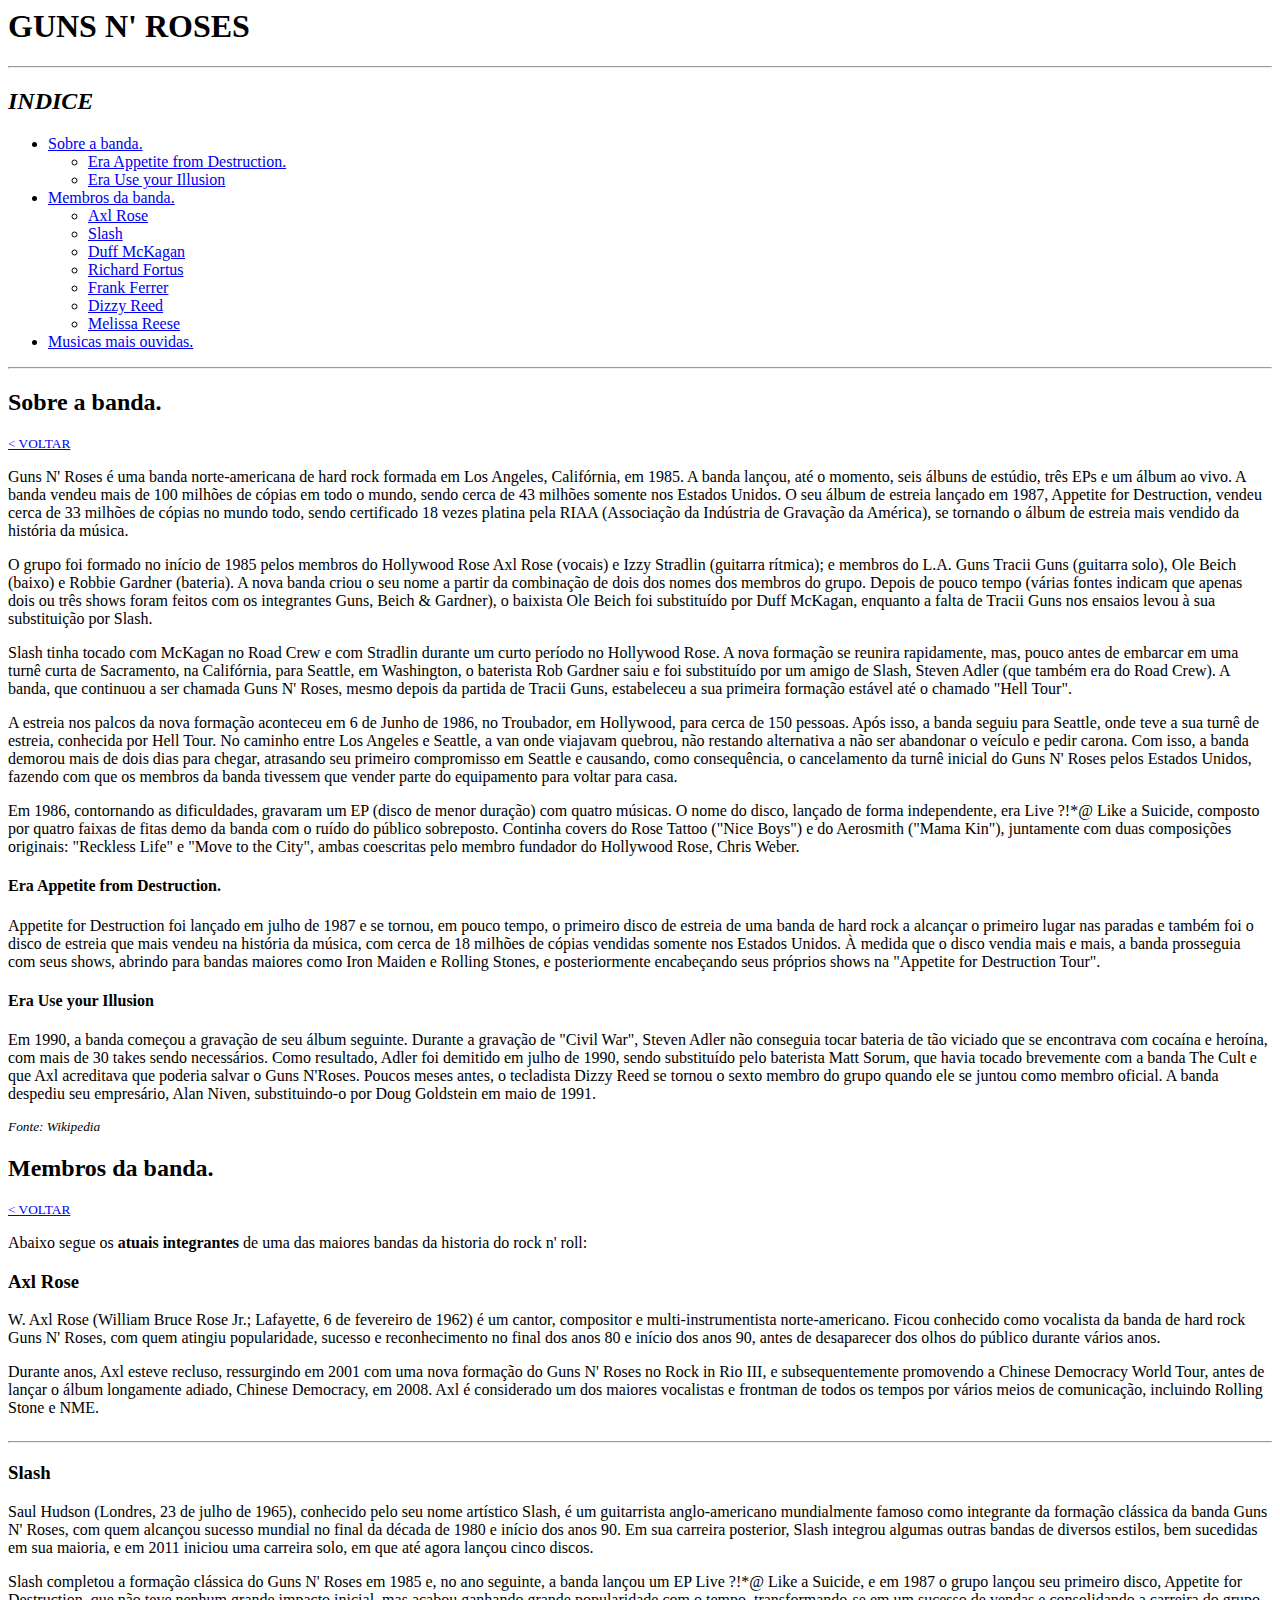
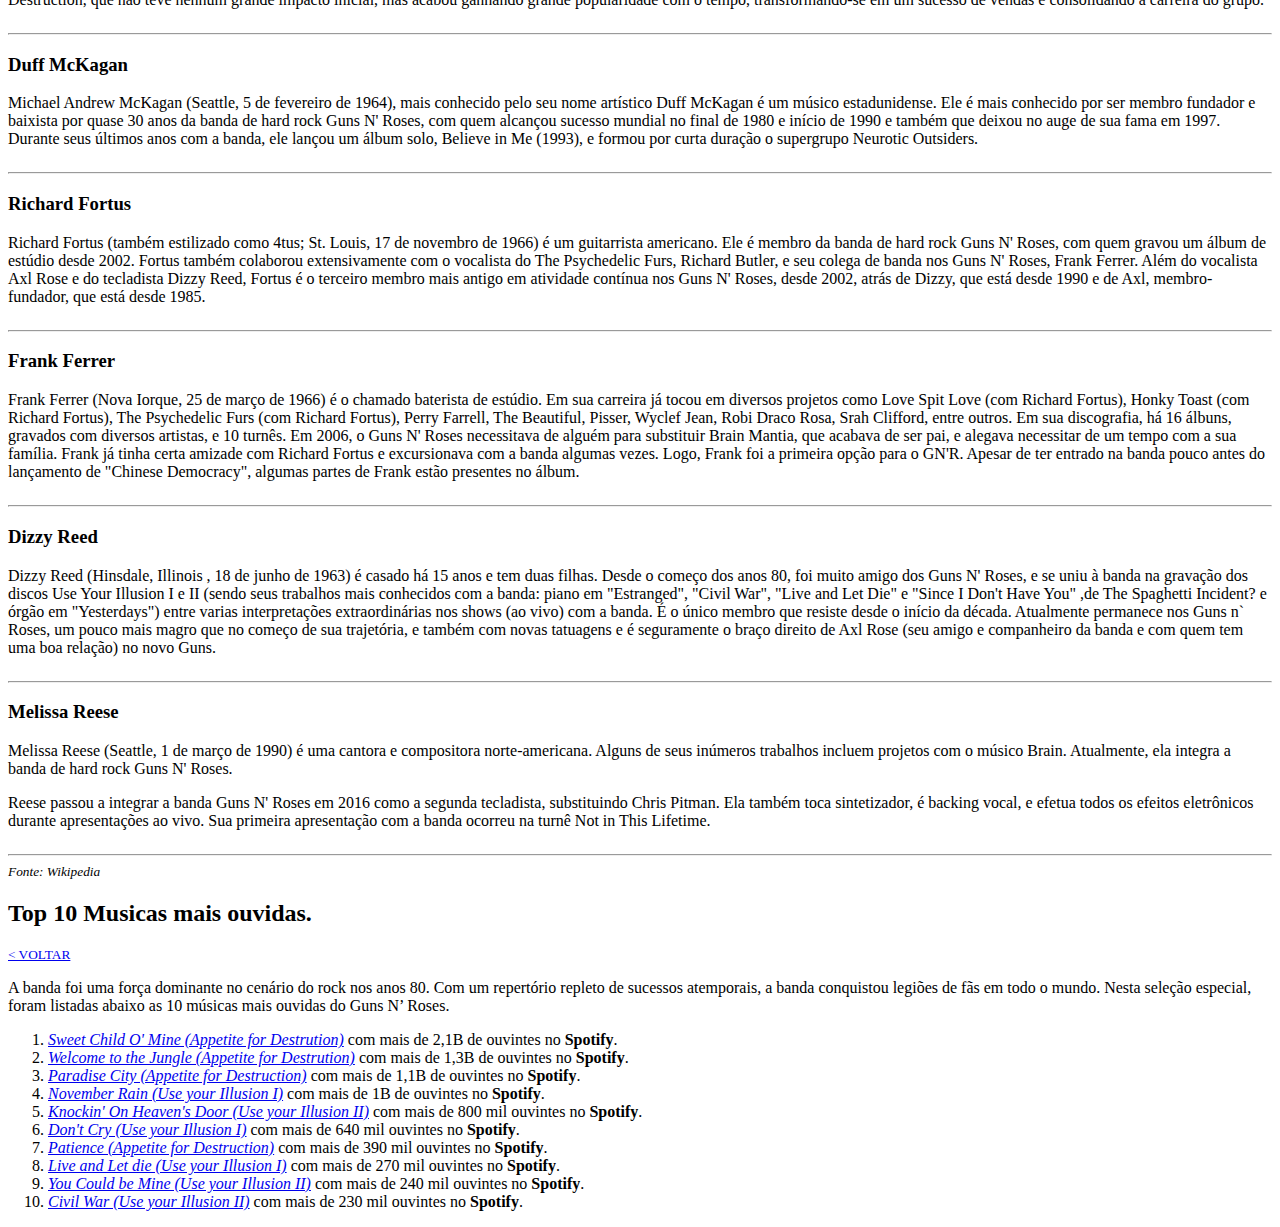
==== index.html @ 66634fa5 "Add files via upload" ====
<html>
    <head>
        <title>Guns N' Roses</title>
    </head>
    <body>
        <h1 id="inicio">
            <strong>
                GUNS N' ROSES
            </strong>
        </h1>
        <hr/>
        <h2>
        <i>INDICE</i>
        </h2>

       


        <ul>
            <li>
                <a href="#sobre">Sobre a banda.</a>
                <ul>
                    <li><a href="#appetite">Era Appetite from Destruction.</a></li>
                    <li><a href="#illusion">Era Use your Illusion</a></li>
                </ul>
            </li>
            <li>
                <a href="#membros">Membros da banda.</a>
                <ul>
                    <li><a href="#axl">Axl Rose</a></li>
                    <li><a href="#slash">Slash</a></li>
                    <li><a href="#duff">Duff McKagan</a></li>
                    <li><a href="#fortus">Richard Fortus</a></li>
                    <li><a href="#ferrer">Frank Ferrer</a></li>
                    <li><a href="#reed">Dizzy Reed</a></li>
                    <li><a href="#melissa">Melissa Reese</a></li>
                </ul>
            </li>
            <li>
                <a href="#musicas">Musicas mais ouvidas.</a>
            </li>
        </ul>

        <hr/>

        

        <h2 id="sobre"> 
            Sobre a banda.
        </h2>
        <small><a href="#inicio"> < VOLTAR </a></small>
        <p>
            Guns N' Roses é uma banda norte-americana de hard rock formada em Los Angeles, Califórnia, em 1985. A banda lançou, até o momento, seis álbuns de estúdio, três EPs e um álbum ao vivo.

A banda vendeu mais de 100 milhões de cópias em todo o mundo, sendo cerca de 43 milhões somente nos Estados Unidos. O seu álbum de estreia lançado em 1987, Appetite for Destruction, vendeu cerca de 33 milhões de cópias no mundo todo, sendo certificado 18 vezes platina pela RIAA (Associação da Indústria de Gravação da América), se tornando o álbum de estreia mais vendido da história da música.
        </p>
        <p>
            O grupo foi formado no início de 1985 pelos membros do Hollywood Rose Axl Rose (vocais) e Izzy Stradlin (guitarra rítmica); e membros do L.A. Guns Tracii Guns (guitarra solo), Ole Beich (baixo) e Robbie Gardner (bateria). A nova banda criou o seu nome a partir da combinação de dois dos nomes dos membros do grupo. Depois de pouco tempo (várias fontes indicam que apenas dois ou três shows foram feitos com os integrantes Guns, Beich & Gardner), o baixista Ole Beich foi substituído por Duff McKagan, enquanto a falta de Tracii Guns nos ensaios levou à sua substituição por Slash.
        </p>
        <p>
            Slash tinha tocado com McKagan no Road Crew e com Stradlin durante um curto período no Hollywood Rose. A nova formação se reunira rapidamente, mas, pouco antes de embarcar em uma turnê curta de Sacramento, na Califórnia, para Seattle, em Washington, o baterista Rob Gardner saiu e foi substituído por um amigo de Slash, Steven Adler (que também era do Road Crew). A banda, que continuou a ser chamada Guns N' Roses, mesmo depois da partida de Tracii Guns, estabeleceu a sua primeira formação estável até o chamado "Hell Tour".
        </p>
        <p>
            A estreia nos palcos da nova formação aconteceu em 6 de Junho de 1986, no Troubador, em Hollywood, para cerca de 150 pessoas. Após isso, a banda seguiu para Seattle, onde teve a sua turnê de estreia, conhecida por Hell Tour. No caminho entre Los Angeles e Seattle, a van onde viajavam quebrou, não restando alternativa a não ser abandonar o veículo e pedir carona. Com isso, a banda demorou mais de dois dias para chegar, atrasando seu primeiro compromisso em Seattle e causando, como consequência, o cancelamento da turnê inicial do Guns N' Roses pelos Estados Unidos, fazendo com que os membros da banda tivessem que vender parte do equipamento para voltar para casa.
        </p>
        <p>
            Em 1986, contornando as dificuldades, gravaram um EP (disco de menor duração) com quatro músicas. O nome do disco, lançado de forma independente, era Live ?!*@ Like a Suicide, composto por quatro faixas de fitas demo da banda com o ruído do público sobreposto. Continha covers do Rose Tattoo ("Nice Boys") e do Aerosmith ("Mama Kin"), juntamente com duas composições originais: "Reckless Life" e "Move to the City", ambas coescritas pelo membro fundador do Hollywood Rose, Chris Weber.
        </p>
        <h4 id="appetite">Era Appetite from Destruction.</h4>
        <p>
            Appetite for Destruction foi lançado em julho de 1987 e se tornou, em pouco tempo, o primeiro disco de estreia de uma banda de hard rock a alcançar o primeiro lugar nas paradas e também foi o disco de estreia que mais vendeu na história da música, com cerca de 18 milhões de cópias vendidas somente nos Estados Unidos. À medida que o disco vendia mais e mais, a banda prosseguia com seus shows, abrindo para bandas maiores como Iron Maiden e Rolling Stones, e posteriormente encabeçando seus próprios shows na "Appetite for Destruction Tour".
        </p>
        <h4 id="illusion">Era Use your Illusion</h4>
        <p>
            Em 1990, a banda começou a gravação de seu álbum seguinte. Durante a gravação de "Civil War", Steven Adler não conseguia tocar bateria de tão viciado que se encontrava com cocaína e heroína, com mais de 30 takes sendo necessários. Como resultado, Adler foi demitido em julho de 1990, sendo substituído pelo baterista Matt Sorum, que havia tocado brevemente com a banda The Cult e que Axl acreditava que poderia salvar o Guns N'Roses. Poucos meses antes, o tecladista Dizzy Reed se tornou o sexto membro do grupo quando ele se juntou como membro oficial. A banda despediu seu empresário, Alan Niven, substituindo-o por Doug Goldstein em maio de 1991.
        </p>
        <small><i>Fonte: Wikipedia</i></small>

        <h2 id="membros">
            Membros da banda.
        </h2>
        <small><a href="#inicio"> < VOLTAR </a></small>
        <p>Abaixo segue os <strong>atuais integrantes</strong> de uma das maiores bandas da historia do rock n' roll:</p>

        <h3 id="axl">Axl Rose</h3>

        <p>
            W. Axl Rose (William Bruce Rose Jr.; Lafayette, 6 de fevereiro de 1962) é um cantor, compositor e multi-instrumentista norte-americano. Ficou conhecido como vocalista da banda de hard rock Guns N' Roses, com quem atingiu popularidade, sucesso e reconhecimento no final dos anos 80 e início dos anos 90, antes de desaparecer dos olhos do público durante vários anos.
        </p>
        <p>
            Durante anos, Axl esteve recluso, ressurgindo em 2001 com uma nova formação do Guns N' Roses no Rock in Rio III, e subsequentemente promovendo a Chinese Democracy World Tour, antes de lançar o álbum longamente adiado, Chinese Democracy, em 2008. Axl é considerado um dos maiores vocalistas e frontman de todos os tempos por vários meios de comunicação, incluindo Rolling Stone e NME.
        </p>
        <img src="https://upload.wikimedia.org/wikipedia/commons/thumb/9/90/Axl_Rose_2018_%28cropped%29.jpg/250px-Axl_Rose_2018_%28cropped%29.jpg" alt="">
            <hr/>

        <h3 id="slash">Slash</h3>
        <p>
            Saul Hudson (Londres, 23 de julho de 1965), conhecido pelo seu nome artístico Slash, é um guitarrista anglo-americano mundialmente famoso como integrante da formação clássica da banda Guns N' Roses, com quem alcançou sucesso mundial no final da década de 1980 e início dos anos 90. Em sua carreira posterior, Slash integrou algumas outras bandas de diversos estilos, bem sucedidas em sua maioria, e em 2011 iniciou uma carreira solo, em que até agora lançou cinco discos.
        </p>
        <p>
            Slash completou a formação clássica do Guns N' Roses em 1985 e, no ano seguinte, a banda lançou um EP Live ?!*@ Like a Suicide, e em 1987 o grupo lançou seu primeiro disco, Appetite for Destruction, que não teve nenhum grande impacto inicial, mas acabou ganhando grande popularidade com o tempo, transformando-se em um sucesso de vendas e consolidando a carreira do grupo.
        </p>
        <img src="https://upload.wikimedia.org/wikipedia/commons/thumb/0/07/Glasto2023_%28216_of_468%29_%2853008944401%29_-_slash_crop.jpg/250px-Glasto2023_%28216_of_468%29_%2853008944401%29_-_slash_crop.jpg" alt="">
            <hr/>

        <h3 id="duff">Duff McKagan</h3>
        <p>
            Michael Andrew McKagan (Seattle, 5 de fevereiro de 1964), mais conhecido pelo seu nome artístico Duff McKagan é um músico estadunidense. Ele é mais conhecido por ser membro fundador e baixista por quase 30 anos da banda de hard rock Guns N' Roses, com quem alcançou sucesso mundial no final de 1980 e início de 1990 e também que deixou no auge de sua fama em 1997. Durante seus últimos anos com a banda, ele lançou um álbum solo, Believe in Me (1993), e formou por curta duração o supergrupo Neurotic Outsiders.
        </p>
        <img src="https://upload.wikimedia.org/wikipedia/commons/thumb/7/77/Duff_McKagan_2012.JPG/200px-Duff_McKagan_2012.JPG" alt="">
            <hr/>

        <h3 id="fortus">Richard Fortus</h3>    
        <p>
            Richard Fortus (também estilizado como 4tus; St. Louis, 17 de novembro de 1966) é um guitarrista americano. Ele é membro da banda de hard rock Guns N' Roses, com quem gravou um álbum de estúdio desde 2002. Fortus também colaborou extensivamente com o vocalista do The Psychedelic Furs, Richard Butler, e seu colega de banda nos Guns N' Roses, Frank Ferrer. Além do vocalista Axl Rose e do tecladista Dizzy Reed, Fortus é o terceiro membro mais antigo em atividade contínua nos Guns N' Roses, desde 2002, atrás de Dizzy, que está desde 1990 e de Axl, membro-fundador, que está desde 1985.
        </p>
        <img src="https://upload.wikimedia.org/wikipedia/commons/thumb/3/39/Guns_n%27Roses_%2852968788779%29_%28cropped%29.jpg/200px-Guns_n%27Roses_%2852968788779%29_%28cropped%29.jpg" alt="">
            <hr/>


        <h3 id="ferrer">Frank Ferrer</h3>    
        <p>
            Frank Ferrer (Nova Iorque, 25 de março de 1966) é o chamado baterista de estúdio. Em sua carreira já tocou em diversos projetos como Love Spit Love (com Richard Fortus), Honky Toast (com Richard Fortus), The Psychedelic Furs (com Richard Fortus), Perry Farrell, The Beautiful, Pisser, Wyclef Jean, Robi Draco Rosa, Srah Clifford, entre outros. Em sua discografia, há 16 álbuns, gravados com diversos artistas, e 10 turnês. Em 2006, o Guns N' Roses necessitava de alguém para substituir Brain Mantia, que acabava de ser pai, e alegava necessitar de um tempo com a sua família. Frank já tinha certa amizade com Richard Fortus e excursionava com a banda algumas vezes. Logo, Frank foi a primeira opção para o GN'R. Apesar de ter entrado na banda pouco antes do lançamento de "Chinese Democracy", algumas partes de Frank estão presentes no álbum.
        </p>
        <img src="https://upload.wikimedia.org/wikipedia/commons/thumb/1/1d/Frank_Ferrer_2016.jpg/200px-Frank_Ferrer_2016.jpg" alt="">
            <hr/>


        <h3 id="reed">Dizzy Reed</h3>    
            <p>
                Dizzy Reed (Hinsdale, Illinois , 18 de junho de 1963) é casado há 15 anos e tem duas filhas. Desde o começo dos anos 80, foi muito amigo dos Guns N' Roses, e se uniu à banda na gravação dos discos Use Your Illusion I e II (sendo seus trabalhos mais conhecidos com a banda: piano em "Estranged", "Civil War", "Live and Let Die" e "Since I Don't Have You" ,de The Spaghetti Incident? e órgão em "Yesterdays") entre varias interpretações extraordinárias nos shows (ao vivo) com a banda. É o único membro que resiste desde o início da década. Atualmente permanece nos Guns n` Roses, um pouco mais magro que no começo de sua trajetória, e também com novas tatuagens e é seguramente o braço direito de Axl Rose (seu amigo e companheiro da banda e com quem tem uma boa relação) no novo Guns.
            </p>
            <img src="https://upload.wikimedia.org/wikipedia/commons/thumb/0/05/Dizzy_reed.jpg/250px-Dizzy_reed.jpg" alt="">
                <hr/>

        <h3 id="melissa">Melissa Reese</h3>
        <p>
            Melissa Reese (Seattle, 1 de março de 1990) é uma cantora e compositora norte-americana. Alguns de seus inúmeros trabalhos incluem projetos com o músico Brain. Atualmente, ela integra a banda de hard rock Guns N' Roses.
        </p> 
        <p>
            Reese passou a integrar a banda Guns N' Roses em 2016 como a segunda tecladista, substituindo Chris Pitman. Ela também toca sintetizador, é backing vocal, e efetua todos os efeitos eletrônicos durante apresentações ao vivo. Sua primeira apresentação com a banda ocorreu na turnê Not in This Lifetime.
        </p>   
        <img src="https://upload.wikimedia.org/wikipedia/commons/thumb/1/15/Melissa_Reese_Composer_Recording_Artist.JPG/200px-Melissa_Reese_Composer_Recording_Artist.JPG" alt="">
            <hr/>
        <small><i>Fonte: Wikipedia</i></small>

        <h2 id="musicas">Top 10 Musicas mais ouvidas.</h2> 
        
        <small><a href="#inicio"> < VOLTAR </a></small>
        <p>A banda foi uma força dominante no cenário do rock nos anos 80. Com um repertório repleto de sucessos atemporais, a banda conquistou legiões de fãs em todo o mundo. Nesta seleção especial, foram listadas abaixo as 10 músicas mais ouvidas do Guns N’ Roses.</p>

            <ol>
                <li><a href="https://www.youtube.com/watch?v=1w7OgIMMRc4" target="_blank"><i>Sweet Child O' Mine (Appetite for Destrution)</i></a> com mais de 2,1B de ouvintes no <strong>Spotify</strong>.</li>
                <li><a href="https://www.youtube.com/watch?v=o1tj2zJ2Wvg" target="_blank"><i>Welcome to the Jungle (Appetite for Destrution)</i></a> com mais de 1,3B de ouvintes no <strong>Spotify</strong>.</li>
                <li><a href="https://www.youtube.com/watch?v=Rbm6GXllBiw" target="_blank"><i>Paradise City (Appetite for Destruction)</i></a> com mais de 1,1B de ouvintes no <strong>Spotify</strong>.</li>
                <li><a href="https://www.youtube.com/watch?v=8SbUC-UaAxE" target="_blank"><i>November Rain (Use your Illusion I)</i></a> com mais de 1B de ouvintes no <strong>Spotify</strong>.</li>
                <li><a href="https://www.youtube.com/watch?v=k04tX2fvh0o" target="_blank"><i>Knockin' On Heaven's Door (Use your Illusion II)</i></a> com mais de 800 mil ouvintes no <strong>Spotify</strong>.</li>
                <li><a href="https://www.youtube.com/watch?v=zRIbf6JqkNc" target="_blank"><i>Don't Cry (Use your Illusion I)</i></a> com mais de 640 mil ouvintes no <strong>Spotify</strong>.</li>
                <li><a href="https://www.youtube.com/watch?v=ErvgV4P6Fzc" target="_blank"><i>Patience (Appetite for Destruction)</i></a> com mais de 390 mil ouvintes no <strong>Spotify</strong>.</li>
                <li><a href="https://www.youtube.com/watch?v=6D9vAItORgE" target="_blank"><i>Live and Let die (Use your Illusion I)</i></a> com mais de 270 mil ouvintes no <strong>Spotify</strong>.</li>
                <li><a href="https://www.youtube.com/watch?v=qnFU-DxwpRs" target="_blank"><i>You Could be Mine (Use your Illusion II)</i></a> com mais de 240 mil ouvintes no <strong>Spotify</strong>.</li>
                <li><a href="https://www.youtube.com/watch?v=-ucDiz3GYrg" target="_blank"><i>Civil War (Use your Illusion II)</i></a> com mais de 230 mil ouvintes no <strong>Spotify</strong>.</li>
            </ol>


    </body>
</html>
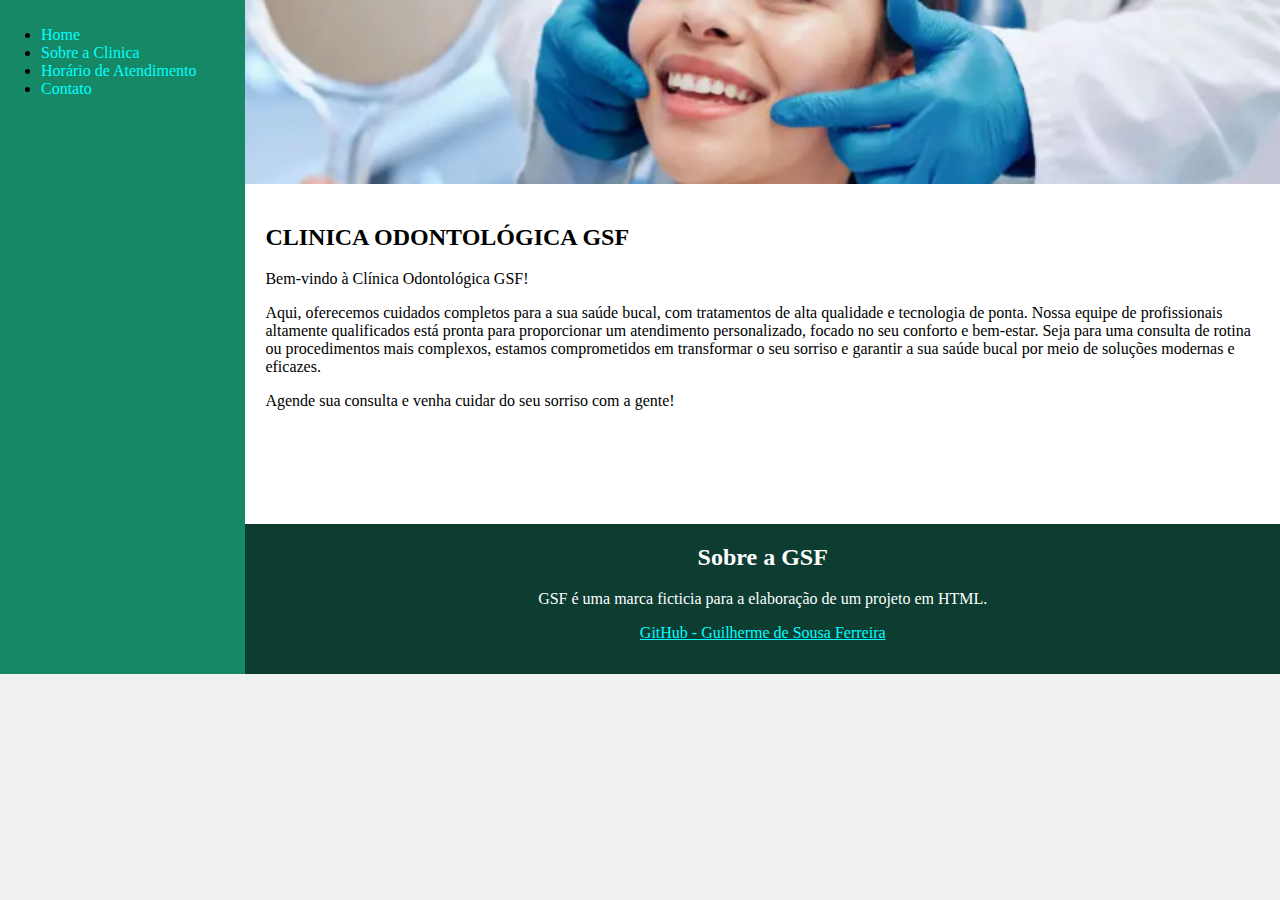
==== commit 5f3e9cb0: "Desafio II de HTML Dio.me" ====
--- a/index.html
+++ b/index.html
@@ -1,167 +1,58 @@
-<html>
-    <head>
-        <title>Guns N' Roses</title>
-    </head>
-    <body>
-        <h1 id="inicio">
-            <strong>
-                GUNS N' ROSES
-            </strong>
-        </h1>
-        <hr/>
-        <h2>
-        <i>INDICE</i>
-        </h2>
-
-       
-
-
-        <ul>
-            <li>
-                <a href="#sobre">Sobre a banda.</a>
-                <ul>
-                    <li><a href="#appetite">Era Appetite from Destruction.</a></li>
-                    <li><a href="#illusion">Era Use your Illusion</a></li>
-                </ul>
-            </li>
-            <li>
-                <a href="#membros">Membros da banda.</a>
-                <ul>
-                    <li><a href="#axl">Axl Rose</a></li>
-                    <li><a href="#slash">Slash</a></li>
-                    <li><a href="#duff">Duff McKagan</a></li>
-                    <li><a href="#fortus">Richard Fortus</a></li>
-                    <li><a href="#ferrer">Frank Ferrer</a></li>
-                    <li><a href="#reed">Dizzy Reed</a></li>
-                    <li><a href="#melissa">Melissa Reese</a></li>
-                </ul>
-            </li>
-            <li>
-                <a href="#musicas">Musicas mais ouvidas.</a>
-            </li>
-        </ul>
-
-        <hr/>
-
-        
-
-        <h2 id="sobre"> 
-            Sobre a banda.
-        </h2>
-        <small><a href="#inicio"> < VOLTAR </a></small>
-        <p>
-            Guns N' Roses é uma banda norte-americana de hard rock formada em Los Angeles, Califórnia, em 1985. A banda lançou, até o momento, seis álbuns de estúdio, três EPs e um álbum ao vivo.
-
-A banda vendeu mais de 100 milhões de cópias em todo o mundo, sendo cerca de 43 milhões somente nos Estados Unidos. O seu álbum de estreia lançado em 1987, Appetite for Destruction, vendeu cerca de 33 milhões de cópias no mundo todo, sendo certificado 18 vezes platina pela RIAA (Associação da Indústria de Gravação da América), se tornando o álbum de estreia mais vendido da história da música.
-        </p>
-        <p>
-            O grupo foi formado no início de 1985 pelos membros do Hollywood Rose Axl Rose (vocais) e Izzy Stradlin (guitarra rítmica); e membros do L.A. Guns Tracii Guns (guitarra solo), Ole Beich (baixo) e Robbie Gardner (bateria). A nova banda criou o seu nome a partir da combinação de dois dos nomes dos membros do grupo. Depois de pouco tempo (várias fontes indicam que apenas dois ou três shows foram feitos com os integrantes Guns, Beich & Gardner), o baixista Ole Beich foi substituído por Duff McKagan, enquanto a falta de Tracii Guns nos ensaios levou à sua substituição por Slash.
-        </p>
-        <p>
-            Slash tinha tocado com McKagan no Road Crew e com Stradlin durante um curto período no Hollywood Rose. A nova formação se reunira rapidamente, mas, pouco antes de embarcar em uma turnê curta de Sacramento, na Califórnia, para Seattle, em Washington, o baterista Rob Gardner saiu e foi substituído por um amigo de Slash, Steven Adler (que também era do Road Crew). A banda, que continuou a ser chamada Guns N' Roses, mesmo depois da partida de Tracii Guns, estabeleceu a sua primeira formação estável até o chamado "Hell Tour".
-        </p>
-        <p>
-            A estreia nos palcos da nova formação aconteceu em 6 de Junho de 1986, no Troubador, em Hollywood, para cerca de 150 pessoas. Após isso, a banda seguiu para Seattle, onde teve a sua turnê de estreia, conhecida por Hell Tour. No caminho entre Los Angeles e Seattle, a van onde viajavam quebrou, não restando alternativa a não ser abandonar o veículo e pedir carona. Com isso, a banda demorou mais de dois dias para chegar, atrasando seu primeiro compromisso em Seattle e causando, como consequência, o cancelamento da turnê inicial do Guns N' Roses pelos Estados Unidos, fazendo com que os membros da banda tivessem que vender parte do equipamento para voltar para casa.
-        </p>
-        <p>
-            Em 1986, contornando as dificuldades, gravaram um EP (disco de menor duração) com quatro músicas. O nome do disco, lançado de forma independente, era Live ?!*@ Like a Suicide, composto por quatro faixas de fitas demo da banda com o ruído do público sobreposto. Continha covers do Rose Tattoo ("Nice Boys") e do Aerosmith ("Mama Kin"), juntamente com duas composições originais: "Reckless Life" e "Move to the City", ambas coescritas pelo membro fundador do Hollywood Rose, Chris Weber.
-        </p>
-        <h4 id="appetite">Era Appetite from Destruction.</h4>
-        <p>
-            Appetite for Destruction foi lançado em julho de 1987 e se tornou, em pouco tempo, o primeiro disco de estreia de uma banda de hard rock a alcançar o primeiro lugar nas paradas e também foi o disco de estreia que mais vendeu na história da música, com cerca de 18 milhões de cópias vendidas somente nos Estados Unidos. À medida que o disco vendia mais e mais, a banda prosseguia com seus shows, abrindo para bandas maiores como Iron Maiden e Rolling Stones, e posteriormente encabeçando seus próprios shows na "Appetite for Destruction Tour".
-        </p>
-        <h4 id="illusion">Era Use your Illusion</h4>
-        <p>
-            Em 1990, a banda começou a gravação de seu álbum seguinte. Durante a gravação de "Civil War", Steven Adler não conseguia tocar bateria de tão viciado que se encontrava com cocaína e heroína, com mais de 30 takes sendo necessários. Como resultado, Adler foi demitido em julho de 1990, sendo substituído pelo baterista Matt Sorum, que havia tocado brevemente com a banda The Cult e que Axl acreditava que poderia salvar o Guns N'Roses. Poucos meses antes, o tecladista Dizzy Reed se tornou o sexto membro do grupo quando ele se juntou como membro oficial. A banda despediu seu empresário, Alan Niven, substituindo-o por Doug Goldstein em maio de 1991.
-        </p>
-        <small><i>Fonte: Wikipedia</i></small>
-
-        <h2 id="membros">
-            Membros da banda.
-        </h2>
-        <small><a href="#inicio"> < VOLTAR </a></small>
-        <p>Abaixo segue os <strong>atuais integrantes</strong> de uma das maiores bandas da historia do rock n' roll:</p>
-
-        <h3 id="axl">Axl Rose</h3>
-
-        <p>
-            W. Axl Rose (William Bruce Rose Jr.; Lafayette, 6 de fevereiro de 1962) é um cantor, compositor e multi-instrumentista norte-americano. Ficou conhecido como vocalista da banda de hard rock Guns N' Roses, com quem atingiu popularidade, sucesso e reconhecimento no final dos anos 80 e início dos anos 90, antes de desaparecer dos olhos do público durante vários anos.
-        </p>
-        <p>
-            Durante anos, Axl esteve recluso, ressurgindo em 2001 com uma nova formação do Guns N' Roses no Rock in Rio III, e subsequentemente promovendo a Chinese Democracy World Tour, antes de lançar o álbum longamente adiado, Chinese Democracy, em 2008. Axl é considerado um dos maiores vocalistas e frontman de todos os tempos por vários meios de comunicação, incluindo Rolling Stone e NME.
-        </p>
-        <img src="https://upload.wikimedia.org/wikipedia/commons/thumb/9/90/Axl_Rose_2018_%28cropped%29.jpg/250px-Axl_Rose_2018_%28cropped%29.jpg" alt="">
-            <hr/>
-
-        <h3 id="slash">Slash</h3>
-        <p>
-            Saul Hudson (Londres, 23 de julho de 1965), conhecido pelo seu nome artístico Slash, é um guitarrista anglo-americano mundialmente famoso como integrante da formação clássica da banda Guns N' Roses, com quem alcançou sucesso mundial no final da década de 1980 e início dos anos 90. Em sua carreira posterior, Slash integrou algumas outras bandas de diversos estilos, bem sucedidas em sua maioria, e em 2011 iniciou uma carreira solo, em que até agora lançou cinco discos.
-        </p>
-        <p>
-            Slash completou a formação clássica do Guns N' Roses em 1985 e, no ano seguinte, a banda lançou um EP Live ?!*@ Like a Suicide, e em 1987 o grupo lançou seu primeiro disco, Appetite for Destruction, que não teve nenhum grande impacto inicial, mas acabou ganhando grande popularidade com o tempo, transformando-se em um sucesso de vendas e consolidando a carreira do grupo.
-        </p>
-        <img src="https://upload.wikimedia.org/wikipedia/commons/thumb/0/07/Glasto2023_%28216_of_468%29_%2853008944401%29_-_slash_crop.jpg/250px-Glasto2023_%28216_of_468%29_%2853008944401%29_-_slash_crop.jpg" alt="">
-            <hr/>
-
-        <h3 id="duff">Duff McKagan</h3>
-        <p>
-            Michael Andrew McKagan (Seattle, 5 de fevereiro de 1964), mais conhecido pelo seu nome artístico Duff McKagan é um músico estadunidense. Ele é mais conhecido por ser membro fundador e baixista por quase 30 anos da banda de hard rock Guns N' Roses, com quem alcançou sucesso mundial no final de 1980 e início de 1990 e também que deixou no auge de sua fama em 1997. Durante seus últimos anos com a banda, ele lançou um álbum solo, Believe in Me (1993), e formou por curta duração o supergrupo Neurotic Outsiders.
-        </p>
-        <img src="https://upload.wikimedia.org/wikipedia/commons/thumb/7/77/Duff_McKagan_2012.JPG/200px-Duff_McKagan_2012.JPG" alt="">
-            <hr/>
-
-        <h3 id="fortus">Richard Fortus</h3>    
-        <p>
-            Richard Fortus (também estilizado como 4tus; St. Louis, 17 de novembro de 1966) é um guitarrista americano. Ele é membro da banda de hard rock Guns N' Roses, com quem gravou um álbum de estúdio desde 2002. Fortus também colaborou extensivamente com o vocalista do The Psychedelic Furs, Richard Butler, e seu colega de banda nos Guns N' Roses, Frank Ferrer. Além do vocalista Axl Rose e do tecladista Dizzy Reed, Fortus é o terceiro membro mais antigo em atividade contínua nos Guns N' Roses, desde 2002, atrás de Dizzy, que está desde 1990 e de Axl, membro-fundador, que está desde 1985.
-        </p>
-        <img src="https://upload.wikimedia.org/wikipedia/commons/thumb/3/39/Guns_n%27Roses_%2852968788779%29_%28cropped%29.jpg/200px-Guns_n%27Roses_%2852968788779%29_%28cropped%29.jpg" alt="">
-            <hr/>
-
-
-        <h3 id="ferrer">Frank Ferrer</h3>    
-        <p>
-            Frank Ferrer (Nova Iorque, 25 de março de 1966) é o chamado baterista de estúdio. Em sua carreira já tocou em diversos projetos como Love Spit Love (com Richard Fortus), Honky Toast (com Richard Fortus), The Psychedelic Furs (com Richard Fortus), Perry Farrell, The Beautiful, Pisser, Wyclef Jean, Robi Draco Rosa, Srah Clifford, entre outros. Em sua discografia, há 16 álbuns, gravados com diversos artistas, e 10 turnês. Em 2006, o Guns N' Roses necessitava de alguém para substituir Brain Mantia, que acabava de ser pai, e alegava necessitar de um tempo com a sua família. Frank já tinha certa amizade com Richard Fortus e excursionava com a banda algumas vezes. Logo, Frank foi a primeira opção para o GN'R. Apesar de ter entrado na banda pouco antes do lançamento de "Chinese Democracy", algumas partes de Frank estão presentes no álbum.
-        </p>
-        <img src="https://upload.wikimedia.org/wikipedia/commons/thumb/1/1d/Frank_Ferrer_2016.jpg/200px-Frank_Ferrer_2016.jpg" alt="">
-            <hr/>
-
-
-        <h3 id="reed">Dizzy Reed</h3>    
-            <p>
-                Dizzy Reed (Hinsdale, Illinois , 18 de junho de 1963) é casado há 15 anos e tem duas filhas. Desde o começo dos anos 80, foi muito amigo dos Guns N' Roses, e se uniu à banda na gravação dos discos Use Your Illusion I e II (sendo seus trabalhos mais conhecidos com a banda: piano em "Estranged", "Civil War", "Live and Let Die" e "Since I Don't Have You" ,de The Spaghetti Incident? e órgão em "Yesterdays") entre varias interpretações extraordinárias nos shows (ao vivo) com a banda. É o único membro que resiste desde o início da década. Atualmente permanece nos Guns n` Roses, um pouco mais magro que no começo de sua trajetória, e também com novas tatuagens e é seguramente o braço direito de Axl Rose (seu amigo e companheiro da banda e com quem tem uma boa relação) no novo Guns.
-            </p>
-            <img src="https://upload.wikimedia.org/wikipedia/commons/thumb/0/05/Dizzy_reed.jpg/250px-Dizzy_reed.jpg" alt="">
-                <hr/>
-
-        <h3 id="melissa">Melissa Reese</h3>
-        <p>
-            Melissa Reese (Seattle, 1 de março de 1990) é uma cantora e compositora norte-americana. Alguns de seus inúmeros trabalhos incluem projetos com o músico Brain. Atualmente, ela integra a banda de hard rock Guns N' Roses.
-        </p> 
-        <p>
-            Reese passou a integrar a banda Guns N' Roses em 2016 como a segunda tecladista, substituindo Chris Pitman. Ela também toca sintetizador, é backing vocal, e efetua todos os efeitos eletrônicos durante apresentações ao vivo. Sua primeira apresentação com a banda ocorreu na turnê Not in This Lifetime.
-        </p>   
-        <img src="https://upload.wikimedia.org/wikipedia/commons/thumb/1/15/Melissa_Reese_Composer_Recording_Artist.JPG/200px-Melissa_Reese_Composer_Recording_Artist.JPG" alt="">
-            <hr/>
-        <small><i>Fonte: Wikipedia</i></small>
-
-        <h2 id="musicas">Top 10 Musicas mais ouvidas.</h2> 
-        
-        <small><a href="#inicio"> < VOLTAR </a></small>
-        <p>A banda foi uma força dominante no cenário do rock nos anos 80. Com um repertório repleto de sucessos atemporais, a banda conquistou legiões de fãs em todo o mundo. Nesta seleção especial, foram listadas abaixo as 10 músicas mais ouvidas do Guns N’ Roses.</p>
-
-            <ol>
-                <li><a href="https://www.youtube.com/watch?v=1w7OgIMMRc4" target="_blank"><i>Sweet Child O' Mine (Appetite for Destrution)</i></a> com mais de 2,1B de ouvintes no <strong>Spotify</strong>.</li>
-                <li><a href="https://www.youtube.com/watch?v=o1tj2zJ2Wvg" target="_blank"><i>Welcome to the Jungle (Appetite for Destrution)</i></a> com mais de 1,3B de ouvintes no <strong>Spotify</strong>.</li>
-                <li><a href="https://www.youtube.com/watch?v=Rbm6GXllBiw" target="_blank"><i>Paradise City (Appetite for Destruction)</i></a> com mais de 1,1B de ouvintes no <strong>Spotify</strong>.</li>
-                <li><a href="https://www.youtube.com/watch?v=8SbUC-UaAxE" target="_blank"><i>November Rain (Use your Illusion I)</i></a> com mais de 1B de ouvintes no <strong>Spotify</strong>.</li>
-                <li><a href="https://www.youtube.com/watch?v=k04tX2fvh0o" target="_blank"><i>Knockin' On Heaven's Door (Use your Illusion II)</i></a> com mais de 800 mil ouvintes no <strong>Spotify</strong>.</li>
-                <li><a href="https://www.youtube.com/watch?v=zRIbf6JqkNc" target="_blank"><i>Don't Cry (Use your Illusion I)</i></a> com mais de 640 mil ouvintes no <strong>Spotify</strong>.</li>
-                <li><a href="https://www.youtube.com/watch?v=ErvgV4P6Fzc" target="_blank"><i>Patience (Appetite for Destruction)</i></a> com mais de 390 mil ouvintes no <strong>Spotify</strong>.</li>
-                <li><a href="https://www.youtube.com/watch?v=6D9vAItORgE" target="_blank"><i>Live and Let die (Use your Illusion I)</i></a> com mais de 270 mil ouvintes no <strong>Spotify</strong>.</li>
-                <li><a href="https://www.youtube.com/watch?v=qnFU-DxwpRs" target="_blank"><i>You Could be Mine (Use your Illusion II)</i></a> com mais de 240 mil ouvintes no <strong>Spotify</strong>.</li>
-                <li><a href="https://www.youtube.com/watch?v=-ucDiz3GYrg" target="_blank"><i>Civil War (Use your Illusion II)</i></a> com mais de 230 mil ouvintes no <strong>Spotify</strong>.</li>
-            </ol>
-
-
-    </body>
+<!DOCTYPE html>
+<html lang="en">
+<head>
+    <meta charset="UTF-8">
+    <meta http-equiv="X-UA-Compatible" content="IE=edge">
+    <meta name="viewport" content="width=device-width, initial-scale=1.0">
+    <title>Clinica Odontológica</title>
+    <link rel="stylesheet" href="base.css">
+</head>
+<body>
+    <div class="wrapper">
+        <div class="menu">
+            <ul>
+                <li>
+                    <a href="index.html">Home</a>
+                </li>
+                <li>
+                    <a href="sobre.html">Sobre a Clinica</a>
+                </li>
+                <li>
+                    <a href="horario.html">Horário de Atendimento</a>
+                </li>
+                <li>
+                    <a href="contato.html">Contato</a>
+                </li>
+            </ul>
+            
+        </div>
+
+        <div class="main">
+            <div class="header">
+                <img src="header1.png">
+
+            </div>
+    
+            <div class="content">
+                <h2><strong>CLINICA ODONTOLÓGICA GSF</strong></h2>
+                <p>
+                     Bem-vindo à Clínica Odontológica GSF!
+                 </p>
+                 <p>
+                     Aqui, oferecemos cuidados completos para a sua saúde bucal, com tratamentos de alta qualidade e tecnologia de ponta. Nossa equipe de profissionais altamente qualificados está pronta para proporcionar um atendimento personalizado, focado no seu conforto e bem-estar. Seja para uma consulta de rotina ou procedimentos mais complexos, estamos comprometidos em transformar o seu sorriso e garantir a sua saúde bucal por meio de soluções modernas e eficazes.
+                 </p>
+                 <p>
+                     Agende sua consulta e venha cuidar do seu sorriso com a gente!
+                 </p><br>  
+            
+            </div>
+    
+            <div class="footer">
+               <h2 align="center">Sobre a GSF</h2>
+               <p align="center">GSF é uma marca ficticia para a elaboração de um projeto em HTML.</p>
+               <p align="center"><a href="">GitHub - Guilherme de Sousa Ferreira</a></p>
+            </div>
+        </div>
+    </div>
+</body>
 </html>--- a/base.css
+++ b/base.css
@@ -0,0 +1,112 @@
+html, body {
+ margin: auto;
+}
+body {
+    background-color: #f1f1f1;
+    display: flex;
+    justify-content: center;
+}
+
+.wrapper {
+    align-self: center;
+    display: flex;
+    margin: 0 auto;
+    background-color: aquamarine;
+}
+.main {
+    display: flex;
+    flex-flow: column;
+    width: 85%;
+}
+.menu {
+    width: 20%;
+    background-color: rgb(23, 136, 102);
+    padding: 10px 1px 5px;
+}
+
+.menu a{
+    text-decoration: none;
+    color: aqua;
+}
+
+.menu h1 {
+    margin-right:auto;
+    color: #f1f1f1;
+   
+}
+
+
+.header {
+    background-color: rgb(33, 114, 100);
+    min-height: 150px;
+}
+
+.header img{
+    display: block;
+    width: 100%;    
+}
+
+.content {
+    background-color: white;
+    min-height: 300px;
+    padding: 20px;
+}
+.footer {
+    background-color: rgb(13, 61, 49);
+    min-height: 150px;
+}
+
+.footer h2 {
+    color: white;
+}
+
+.footer p {
+    color: white;
+}
+
+.footer a {
+    color: aqua ;
+}
+
+
+table thead th {
+    background-color: rgb(23, 136, 102);
+    color: white;
+}
+
+table tbody tr:nth-child(even) td{
+    background-color: #f1f1f1;
+}
+table tbody tr:hover td{
+    background-color: #e9e9e9;
+}
+
+div .content h3 a {
+    text-decoration: none;
+}
+
+div .content ul li a {
+    text-decoration: none;
+}
+
+label {
+    font-size: 0.9rem;
+    color: #555;
+    display: block;
+    margin-bottom: 5px;
+}
+input select {
+    width: 100%;
+    padding: 10px;
+    margin-bottom: 15px;
+    border: 1px solid #ccc;
+    border-radius: 4px;
+    box-sizing: border-box;
+}
+button {
+    width: 5%
+   
+}
+button:hover {
+    background-color: aqua;
+}
